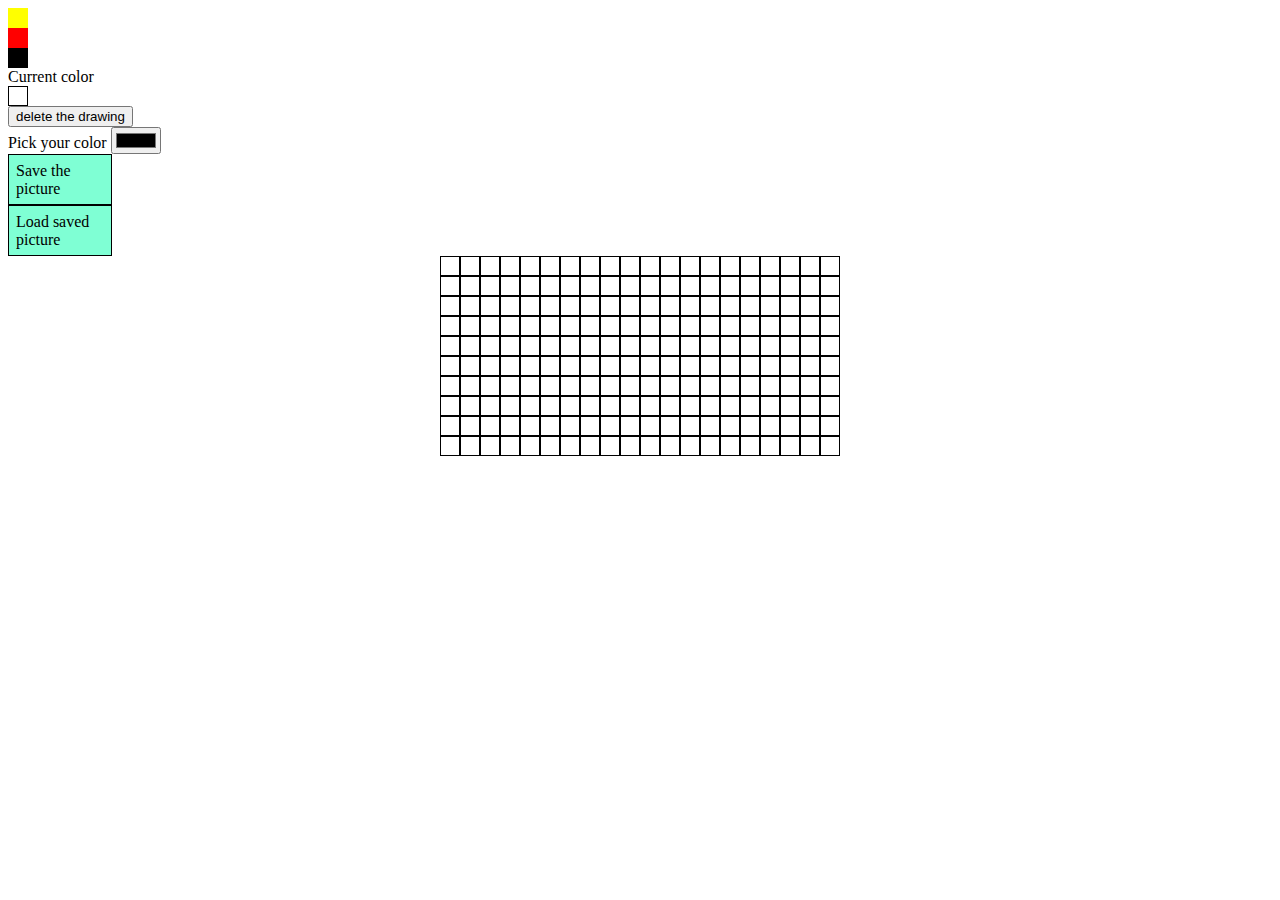
==== index.html @ 8ba10870 "Add files via upload" ====
<!DOCTYPE html>
<html lang="en">
<head>
    <meta charset="UTF-8">
    <meta name="viewport" content="width=device-width, initial-scale=1.0">
    <title>Document</title>
    <link rel="stylesheet" type="text/css" href="canvas.css">
</head>
<body>
    <div class="container">
        <div class="palette-container">
            <div class="palette-item" id="yellow"></div>
            <div class="palette-item" id="red"></div>
            <div class="palette-item" id="black"></div>
        </div>
        <div class="current-color-container">
            <span>Current color</span>
            <div class="current-color"></div>
        </div>
        <div class="delete-button-container">
            <input type="button" value="delete the drawing">
        </div>
        <div class="color-picker-container">
            <span>Pick your color</span>
            <input type="color" name="color-picker" id="color-picker">
        </div>
        <div class="button" id="save-button">Save the picture</div>
        <div class="button" id="load-button">Load saved picture</div>

        <div class="canvas-container" id="canvas-container">
            <!-- 10 rows -->
            <div class="row"> 
                <!-- 20 particles  -->
                <div class="particle"></div>
                <div class="particle"></div>
                <div class="particle"></div>
                <div class="particle"></div>
                <div class="particle"></div>
                <div class="particle"></div>
                <div class="particle"></div>
                <div class="particle"></div>
                <div class="particle"></div>
                <div class="particle"></div>
                <div class="particle"></div>
                <div class="particle"></div>
                <div class="particle"></div>
                <div class="particle"></div>
                <div class="particle"></div>
                <div class="particle"></div>
                <div class="particle"></div>
                <div class="particle"></div>
                <div class="particle"></div>
                <div class="particle"></div>
            </div>
            <div class="row"> 
                <!-- 20 particles  -->
                <div class="particle"></div>
                <div class="particle"></div>
                <div class="particle"></div>
                <div class="particle"></div>
                <div class="particle"></div>
                <div class="particle"></div>
                <div class="particle"></div>
                <div class="particle"></div>
                <div class="particle"></div>
                <div class="particle"></div>
                <div class="particle"></div>
                <div class="particle"></div>
                <div class="particle"></div>
                <div class="particle"></div>
                <div class="particle"></div>
                <div class="particle"></div>
                <div class="particle"></div>
                <div class="particle"></div>
                <div class="particle"></div>
                <div class="particle"></div>
            </div>
            <div class="row"> 
                <!-- 20 particles  -->
                <div class="particle"></div>
                <div class="particle"></div>
                <div class="particle"></div>
                <div class="particle"></div>
                <div class="particle"></div>
                <div class="particle"></div>
                <div class="particle"></div>
                <div class="particle"></div>
                <div class="particle"></div>
                <div class="particle"></div>
                <div class="particle"></div>
                <div class="particle"></div>
                <div class="particle"></div>
                <div class="particle"></div>
                <div class="particle"></div>
                <div class="particle"></div>
                <div class="particle"></div>
                <div class="particle"></div>
                <div class="particle"></div>
                <div class="particle"></div>
            </div><div class="row"> 
                <!-- 20 particles  -->
                <div class="particle"></div>
                <div class="particle"></div>
                <div class="particle"></div>
                <div class="particle"></div>
                <div class="particle"></div>
                <div class="particle"></div>
                <div class="particle"></div>
                <div class="particle"></div>
                <div class="particle"></div>
                <div class="particle"></div>
                <div class="particle"></div>
                <div class="particle"></div>
                <div class="particle"></div>
                <div class="particle"></div>
                <div class="particle"></div>
                <div class="particle"></div>
                <div class="particle"></div>
                <div class="particle"></div>
                <div class="particle"></div>
                <div class="particle"></div>
            </div><div class="row"> 
                <!-- 20 particles  -->
                <div class="particle"></div>
                <div class="particle"></div>
                <div class="particle"></div>
                <div class="particle"></div>
                <div class="particle"></div>
                <div class="particle"></div>
                <div class="particle"></div>
                <div class="particle"></div>
                <div class="particle"></div>
                <div class="particle"></div>
                <div class="particle"></div>
                <div class="particle"></div>
                <div class="particle"></div>
                <div class="particle"></div>
                <div class="particle"></div>
                <div class="particle"></div>
                <div class="particle"></div>
                <div class="particle"></div>
                <div class="particle"></div>
                <div class="particle"></div>
            </div><div class="row"> 
                <!-- 20 particles  -->
                <div class="particle"></div>
                <div class="particle"></div>
                <div class="particle"></div>
                <div class="particle"></div>
                <div class="particle"></div>
                <div class="particle"></div>
                <div class="particle"></div>
                <div class="particle"></div>
                <div class="particle"></div>
                <div class="particle"></div>
                <div class="particle"></div>
                <div class="particle"></div>
                <div class="particle"></div>
                <div class="particle"></div>
                <div class="particle"></div>
                <div class="particle"></div>
                <div class="particle"></div>
                <div class="particle"></div>
                <div class="particle"></div>
                <div class="particle"></div>
            </div><div class="row"> 
                <!-- 20 particles  -->
                <div class="particle"></div>
                <div class="particle"></div>
                <div class="particle"></div>
                <div class="particle"></div>
                <div class="particle"></div>
                <div class="particle"></div>
                <div class="particle"></div>
                <div class="particle"></div>
                <div class="particle"></div>
                <div class="particle"></div>
                <div class="particle"></div>
                <div class="particle"></div>
                <div class="particle"></div>
                <div class="particle"></div>
                <div class="particle"></div>
                <div class="particle"></div>
                <div class="particle"></div>
                <div class="particle"></div>
                <div class="particle"></div>
                <div class="particle"></div>
            </div><div class="row"> 
                <!-- 20 particles  -->
                <div class="particle"></div>
                <div class="particle"></div>
                <div class="particle"></div>
                <div class="particle"></div>
                <div class="particle"></div>
                <div class="particle"></div>
                <div class="particle"></div>
                <div class="particle"></div>
                <div class="particle"></div>
                <div class="particle"></div>
                <div class="particle"></div>
                <div class="particle"></div>
                <div class="particle"></div>
                <div class="particle"></div>
                <div class="particle"></div>
                <div class="particle"></div>
                <div class="particle"></div>
                <div class="particle"></div>
                <div class="particle"></div>
                <div class="particle"></div>
            </div><div class="row"> 
                <!-- 20 particles  -->
                <div class="particle"></div>
                <div class="particle"></div>
                <div class="particle"></div>
                <div class="particle"></div>
                <div class="particle"></div>
                <div class="particle"></div>
                <div class="particle"></div>
                <div class="particle"></div>
                <div class="particle"></div>
                <div class="particle"></div>
                <div class="particle"></div>
                <div class="particle"></div>
                <div class="particle"></div>
                <div class="particle"></div>
                <div class="particle"></div>
                <div class="particle"></div>
                <div class="particle"></div>
                <div class="particle"></div>
                <div class="particle"></div>
                <div class="particle"></div>
            </div><div class="row"> 
                <!-- 20 particles  -->
                <div class="particle"></div>
                <div class="particle"></div>
                <div class="particle"></div>
                <div class="particle"></div>
                <div class="particle"></div>
                <div class="particle"></div>
                <div class="particle"></div>
                <div class="particle"></div>
                <div class="particle"></div>
                <div class="particle"></div>
                <div class="particle"></div>
                <div class="particle"></div>
                <div class="particle"></div>
                <div class="particle"></div>
                <div class="particle"></div>
                <div class="particle"></div>
                <div class="particle"></div>
                <div class="particle"></div>
                <div class="particle"></div>
                <div class="particle"></div>
            </div>
        </div>

    </div>
    <script src='canvas.js'></script> 
</body>
</html>
---- canvas.css ----
.canvas-container{
    display: flex;
    align-items: center;
    justify-content: center;
    flex-direction: column;
}
.row {
    display: flex;
    flex-direction: row;
}

.particle, .palette-item {
    width: 18px;
    height: 18px;
    border: solid 1px;
}
.button {
    padding: 7px;
    width: 88px;
    height: 35px;
    border: solid 1px;
    background-color: aquamarine;
}

#red{
    background-color:#ff0000;
    border-color: #ff0000;
}
#black{
    background-color:#000000;
    border-color:#000000;
}
#yellow{
    background-color:#ffff00;
    border-color:#ffff00;
}
.current-color{
    width: 18px;
    height: 18px;
    border: solid 1px;
}
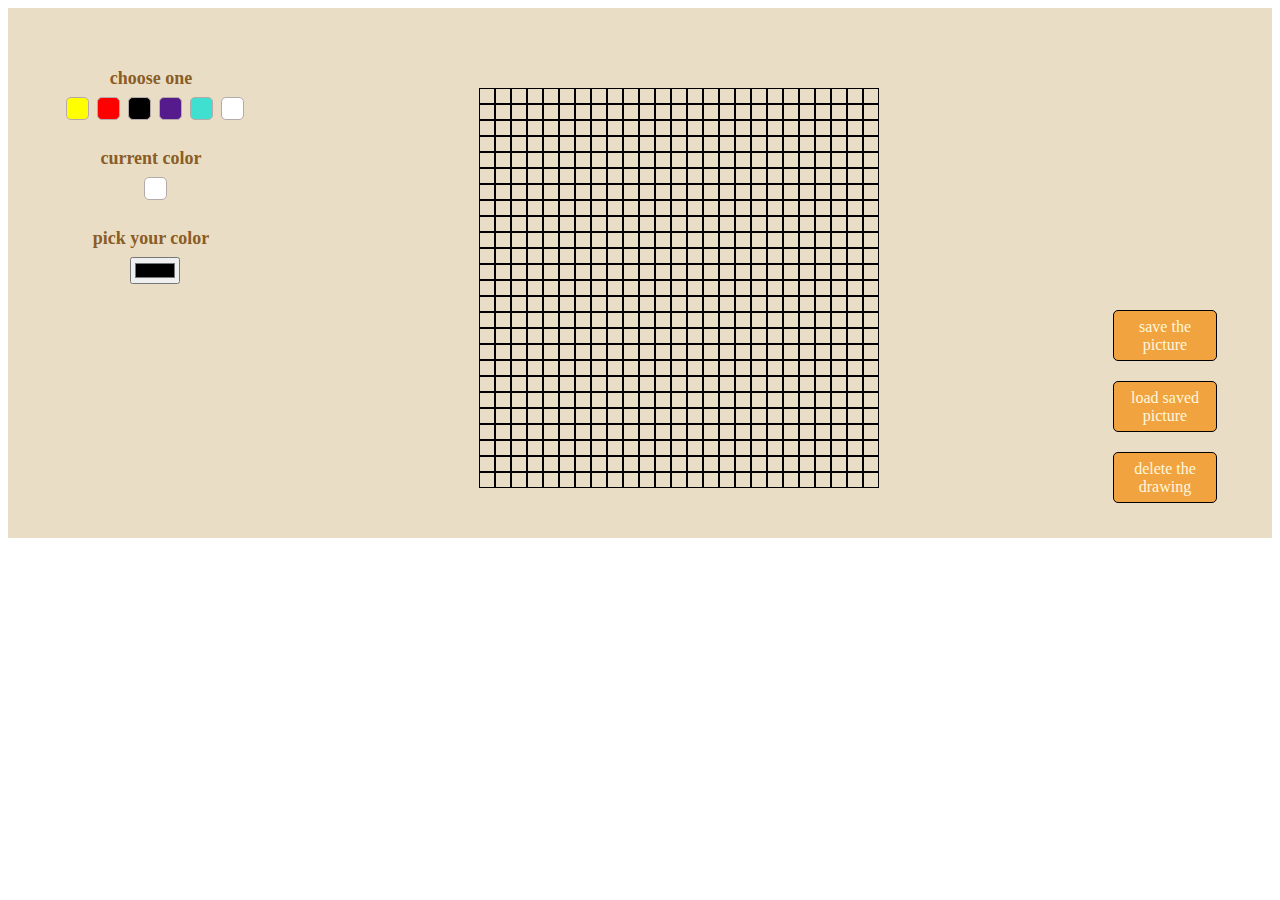
==== commit ac0a8dc4: "css added" ====
--- a/index.html
+++ b/index.html
@@ -1,260 +1,752 @@
 <!DOCTYPE html>
 <html lang="en">
+
 <head>
     <meta charset="UTF-8">
     <meta name="viewport" content="width=device-width, initial-scale=1.0">
     <title>Document</title>
     <link rel="stylesheet" type="text/css" href="canvas.css">
 </head>
+
 <body>
     <div class="container">
-        <div class="palette-container">
-            <div class="palette-item" id="yellow"></div>
-            <div class="palette-item" id="red"></div>
-            <div class="palette-item" id="black"></div>
+        <div class="left-panel">
+            <h3>choose one</h3>
+            <div class="palette-container">
+
+                <div class="palette-item" id="yellow"></div>
+                <div class="palette-item" id="red"></div>
+                <div class="palette-item" id="black"></div>
+                <div class="palette-item" id="purple"></div>
+                <div class="palette-item" id="turquoise"></div>
+                <div class="palette-item" id="white"></div>
+            </div>
+            <h3>current color</h3>
+            <div class="current-color-container">
+
+                <div class="current-color"></div>
+            </div>
+            <h3>pick your color</h3>
+            <div class="color-picker-container">
+
+                <input type="color" name="color-picker" id="color-picker">
+           </div>
         </div>
-        <div class="current-color-container">
-            <span>Current color</span>
-            <div class="current-color"></div>
-        </div>
-        <div class="delete-button-container">
-            <input type="button" value="delete the drawing">
-        </div>
-        <div class="color-picker-container">
-            <span>Pick your color</span>
-            <input type="color" name="color-picker" id="color-picker">
-        </div>
-        <div class="button" id="save-button">Save the picture</div>
-        <div class="button" id="load-button">Load saved picture</div>
+            <div class="canvas-container" id="canvas-container">
+                <!-- 25 rows -->
+                <div class="row">
+                    <!-- 25 particles  -->
+                    <div class="particle"></div>
+                    <div class="particle"></div>
+                    <div class="particle"></div>
+                    <div class="particle"></div>
+                    <div class="particle"></div>
+                    <div class="particle"></div>
+                    <div class="particle"></div>
+                    <div class="particle"></div>
+                    <div class="particle"></div>
+                    <div class="particle"></div>
+                    <div class="particle"></div>
+                    <div class="particle"></div>
+                    <div class="particle"></div>
+                    <div class="particle"></div>
+                    <div class="particle"></div>
+                    <div class="particle"></div>
+                    <div class="particle"></div>
+                    <div class="particle"></div>
+                    <div class="particle"></div>
+                    <div class="particle"></div>
+                    <div class="particle"></div>
+                    <div class="particle"></div>
+                    <div class="particle"></div>
+                    <div class="particle"></div>
+                    <div class="particle"></div>
+                </div>
+                <div class="row">
+                    <!-- 25 particles  -->
+                    <div class="particle"></div>
+                    <div class="particle"></div>
+                    <div class="particle"></div>
+                    <div class="particle"></div>
+                    <div class="particle"></div>
+                    <div class="particle"></div>
+                    <div class="particle"></div>
+                    <div class="particle"></div>
+                    <div class="particle"></div>
+                    <div class="particle"></div>
+                    <div class="particle"></div>
+                    <div class="particle"></div>
+                    <div class="particle"></div>
+                    <div class="particle"></div>
+                    <div class="particle"></div>
+                    <div class="particle"></div>
+                    <div class="particle"></div>
+                    <div class="particle"></div>
+                    <div class="particle"></div>
+                    <div class="particle"></div>
+                    <div class="particle"></div>
+                    <div class="particle"></div>
+                    <div class="particle"></div>
+                    <div class="particle"></div>
+                    <div class="particle"></div>
+                </div>
+                <div class="row">
+                    <!-- 25 particles  -->
+                    <div class="particle"></div>
+                    <div class="particle"></div>
+                    <div class="particle"></div>
+                    <div class="particle"></div>
+                    <div class="particle"></div>
+                    <div class="particle"></div>
+                    <div class="particle"></div>
+                    <div class="particle"></div>
+                    <div class="particle"></div>
+                    <div class="particle"></div>
+                    <div class="particle"></div>
+                    <div class="particle"></div>
+                    <div class="particle"></div>
+                    <div class="particle"></div>
+                    <div class="particle"></div>
+                    <div class="particle"></div>
+                    <div class="particle"></div>
+                    <div class="particle"></div>
+                    <div class="particle"></div>
+                    <div class="particle"></div>
+                    <div class="particle"></div>
+                    <div class="particle"></div>
+                    <div class="particle"></div>
+                    <div class="particle"></div>
+                    <div class="particle"></div>
+                </div>
+                <div class="row">
+                    <!-- 25 particles  -->
+                    <div class="particle"></div>
+                    <div class="particle"></div>
+                    <div class="particle"></div>
+                    <div class="particle"></div>
+                    <div class="particle"></div>
+                    <div class="particle"></div>
+                    <div class="particle"></div>
+                    <div class="particle"></div>
+                    <div class="particle"></div>
+                    <div class="particle"></div>
+                    <div class="particle"></div>
+                    <div class="particle"></div>
+                    <div class="particle"></div>
+                    <div class="particle"></div>
+                    <div class="particle"></div>
+                    <div class="particle"></div>
+                    <div class="particle"></div>
+                    <div class="particle"></div>
+                    <div class="particle"></div>
+                    <div class="particle"></div>
+                    <div class="particle"></div>
+                    <div class="particle"></div>
+                    <div class="particle"></div>
+                    <div class="particle"></div>
+                    <div class="particle"></div>
+                </div>
+                <div class="row">
+                    <!-- 25 particles  -->
+                    <div class="particle"></div>
+                    <div class="particle"></div>
+                    <div class="particle"></div>
+                    <div class="particle"></div>
+                    <div class="particle"></div>
+                    <div class="particle"></div>
+                    <div class="particle"></div>
+                    <div class="particle"></div>
+                    <div class="particle"></div>
+                    <div class="particle"></div>
+                    <div class="particle"></div>
+                    <div class="particle"></div>
+                    <div class="particle"></div>
+                    <div class="particle"></div>
+                    <div class="particle"></div>
+                    <div class="particle"></div>
+                    <div class="particle"></div>
+                    <div class="particle"></div>
+                    <div class="particle"></div>
+                    <div class="particle"></div>
+                    <div class="particle"></div>
+                    <div class="particle"></div>
+                    <div class="particle"></div>
+                    <div class="particle"></div>
+                    <div class="particle"></div>
+                </div>
+                <div class="row">
+                    <!-- 25 particles  -->
+                    <div class="particle"></div>
+                    <div class="particle"></div>
+                    <div class="particle"></div>
+                    <div class="particle"></div>
+                    <div class="particle"></div>
+                    <div class="particle"></div>
+                    <div class="particle"></div>
+                    <div class="particle"></div>
+                    <div class="particle"></div>
+                    <div class="particle"></div>
+                    <div class="particle"></div>
+                    <div class="particle"></div>
+                    <div class="particle"></div>
+                    <div class="particle"></div>
+                    <div class="particle"></div>
+                    <div class="particle"></div>
+                    <div class="particle"></div>
+                    <div class="particle"></div>
+                    <div class="particle"></div>
+                    <div class="particle"></div>
+                    <div class="particle"></div>
+                    <div class="particle"></div>
+                    <div class="particle"></div>
+                    <div class="particle"></div>
+                    <div class="particle"></div>
+                </div>
+                <div class="row">
+                    <!-- 25 particles  -->
+                    <div class="particle"></div>
+                    <div class="particle"></div>
+                    <div class="particle"></div>
+                    <div class="particle"></div>
+                    <div class="particle"></div>
+                    <div class="particle"></div>
+                    <div class="particle"></div>
+                    <div class="particle"></div>
+                    <div class="particle"></div>
+                    <div class="particle"></div>
+                    <div class="particle"></div>
+                    <div class="particle"></div>
+                    <div class="particle"></div>
+                    <div class="particle"></div>
+                    <div class="particle"></div>
+                    <div class="particle"></div>
+                    <div class="particle"></div>
+                    <div class="particle"></div>
+                    <div class="particle"></div>
+                    <div class="particle"></div>
+                    <div class="particle"></div>
+                    <div class="particle"></div>
+                    <div class="particle"></div>
+                    <div class="particle"></div>
+                    <div class="particle"></div>
+                </div>
+                <div class="row">
+                    <!-- 25 particles  -->
+                    <div class="particle"></div>
+                    <div class="particle"></div>
+                    <div class="particle"></div>
+                    <div class="particle"></div>
+                    <div class="particle"></div>
+                    <div class="particle"></div>
+                    <div class="particle"></div>
+                    <div class="particle"></div>
+                    <div class="particle"></div>
+                    <div class="particle"></div>
+                    <div class="particle"></div>
+                    <div class="particle"></div>
+                    <div class="particle"></div>
+                    <div class="particle"></div>
+                    <div class="particle"></div>
+                    <div class="particle"></div>
+                    <div class="particle"></div>
+                    <div class="particle"></div>
+                    <div class="particle"></div>
+                    <div class="particle"></div>
+                    <div class="particle"></div>
+                    <div class="particle"></div>
+                    <div class="particle"></div>
+                    <div class="particle"></div>
+                    <div class="particle"></div>
+                </div>
+                <div class="row">
+                    <!-- 25 particles  -->
+                    <div class="particle"></div>
+                    <div class="particle"></div>
+                    <div class="particle"></div>
+                    <div class="particle"></div>
+                    <div class="particle"></div>
+                    <div class="particle"></div>
+                    <div class="particle"></div>
+                    <div class="particle"></div>
+                    <div class="particle"></div>
+                    <div class="particle"></div>
+                    <div class="particle"></div>
+                    <div class="particle"></div>
+                    <div class="particle"></div>
+                    <div class="particle"></div>
+                    <div class="particle"></div>
+                    <div class="particle"></div>
+                    <div class="particle"></div>
+                    <div class="particle"></div>
+                    <div class="particle"></div>
+                    <div class="particle"></div>
+                    <div class="particle"></div>
+                    <div class="particle"></div>
+                    <div class="particle"></div>
+                    <div class="particle"></div>
+                    <div class="particle"></div>
+                </div>
+                <div class="row">
+                    <!-- 25 particles  -->
+                    <div class="particle"></div>
+                    <div class="particle"></div>
+                    <div class="particle"></div>
+                    <div class="particle"></div>
+                    <div class="particle"></div>
+                    <div class="particle"></div>
+                    <div class="particle"></div>
+                    <div class="particle"></div>
+                    <div class="particle"></div>
+                    <div class="particle"></div>
+                    <div class="particle"></div>
+                    <div class="particle"></div>
+                    <div class="particle"></div>
+                    <div class="particle"></div>
+                    <div class="particle"></div>
+                    <div class="particle"></div>
+                    <div class="particle"></div>
+                    <div class="particle"></div>
+                    <div class="particle"></div>
+                    <div class="particle"></div>
+                    <div class="particle"></div>
+                    <div class="particle"></div>
+                    <div class="particle"></div>
+                    <div class="particle"></div>
+                    <div class="particle"></div>
+                </div>
+                <div class="row">
+                    <!-- 25 particles  -->
+                    <div class="particle"></div>
+                    <div class="particle"></div>
+                    <div class="particle"></div>
+                    <div class="particle"></div>
+                    <div class="particle"></div>
+                    <div class="particle"></div>
+                    <div class="particle"></div>
+                    <div class="particle"></div>
+                    <div class="particle"></div>
+                    <div class="particle"></div>
+                    <div class="particle"></div>
+                    <div class="particle"></div>
+                    <div class="particle"></div>
+                    <div class="particle"></div>
+                    <div class="particle"></div>
+                    <div class="particle"></div>
+                    <div class="particle"></div>
+                    <div class="particle"></div>
+                    <div class="particle"></div>
+                    <div class="particle"></div>
+                    <div class="particle"></div>
+                    <div class="particle"></div>
+                    <div class="particle"></div>
+                    <div class="particle"></div>
+                    <div class="particle"></div>
+                </div>
+                <div class="row">
+                    <!-- 25 particles  -->
+                    <div class="particle"></div>
+                    <div class="particle"></div>
+                    <div class="particle"></div>
+                    <div class="particle"></div>
+                    <div class="particle"></div>
+                    <div class="particle"></div>
+                    <div class="particle"></div>
+                    <div class="particle"></div>
+                    <div class="particle"></div>
+                    <div class="particle"></div>
+                    <div class="particle"></div>
+                    <div class="particle"></div>
+                    <div class="particle"></div>
+                    <div class="particle"></div>
+                    <div class="particle"></div>
+                    <div class="particle"></div>
+                    <div class="particle"></div>
+                    <div class="particle"></div>
+                    <div class="particle"></div>
+                    <div class="particle"></div>
+                    <div class="particle"></div>
+                    <div class="particle"></div>
+                    <div class="particle"></div>
+                    <div class="particle"></div>
+                    <div class="particle"></div>
+                </div>
+                <div class="row">
+                    <!-- 25 particles  -->
+                    <div class="particle"></div>
+                    <div class="particle"></div>
+                    <div class="particle"></div>
+                    <div class="particle"></div>
+                    <div class="particle"></div>
+                    <div class="particle"></div>
+                    <div class="particle"></div>
+                    <div class="particle"></div>
+                    <div class="particle"></div>
+                    <div class="particle"></div>
+                    <div class="particle"></div>
+                    <div class="particle"></div>
+                    <div class="particle"></div>
+                    <div class="particle"></div>
+                    <div class="particle"></div>
+                    <div class="particle"></div>
+                    <div class="particle"></div>
+                    <div class="particle"></div>
+                    <div class="particle"></div>
+                    <div class="particle"></div>
+                    <div class="particle"></div>
+                    <div class="particle"></div>
+                    <div class="particle"></div>
+                    <div class="particle"></div>
+                    <div class="particle"></div>
+                </div>
+                <div class="row">
+                    <!-- 25 particles  -->
+                    <div class="particle"></div>
+                    <div class="particle"></div>
+                    <div class="particle"></div>
+                    <div class="particle"></div>
+                    <div class="particle"></div>
+                    <div class="particle"></div>
+                    <div class="particle"></div>
+                    <div class="particle"></div>
+                    <div class="particle"></div>
+                    <div class="particle"></div>
+                    <div class="particle"></div>
+                    <div class="particle"></div>
+                    <div class="particle"></div>
+                    <div class="particle"></div>
+                    <div class="particle"></div>
+                    <div class="particle"></div>
+                    <div class="particle"></div>
+                    <div class="particle"></div>
+                    <div class="particle"></div>
+                    <div class="particle"></div>
+                    <div class="particle"></div>
+                    <div class="particle"></div>
+                    <div class="particle"></div>
+                    <div class="particle"></div>
+                    <div class="particle"></div>
+                </div>
+                <div class="row">
+                    <!-- 25 particles  -->
+                    <div class="particle"></div>
+                    <div class="particle"></div>
+                    <div class="particle"></div>
+                    <div class="particle"></div>
+                    <div class="particle"></div>
+                    <div class="particle"></div>
+                    <div class="particle"></div>
+                    <div class="particle"></div>
+                    <div class="particle"></div>
+                    <div class="particle"></div>
+                    <div class="particle"></div>
+                    <div class="particle"></div>
+                    <div class="particle"></div>
+                    <div class="particle"></div>
+                    <div class="particle"></div>
+                    <div class="particle"></div>
+                    <div class="particle"></div>
+                    <div class="particle"></div>
+                    <div class="particle"></div>
+                    <div class="particle"></div>
+                    <div class="particle"></div>
+                    <div class="particle"></div>
+                    <div class="particle"></div>
+                    <div class="particle"></div>
+                    <div class="particle"></div>
+                </div>
+                <div class="row">
+                    <!-- 25 particles  -->
+                    <div class="particle"></div>
+                    <div class="particle"></div>
+                    <div class="particle"></div>
+                    <div class="particle"></div>
+                    <div class="particle"></div>
+                    <div class="particle"></div>
+                    <div class="particle"></div>
+                    <div class="particle"></div>
+                    <div class="particle"></div>
+                    <div class="particle"></div>
+                    <div class="particle"></div>
+                    <div class="particle"></div>
+                    <div class="particle"></div>
+                    <div class="particle"></div>
+                    <div class="particle"></div>
+                    <div class="particle"></div>
+                    <div class="particle"></div>
+                    <div class="particle"></div>
+                    <div class="particle"></div>
+                    <div class="particle"></div>
+                    <div class="particle"></div>
+                    <div class="particle"></div>
+                    <div class="particle"></div>
+                    <div class="particle"></div>
+                    <div class="particle"></div>
+                </div>
+                <div class="row">
+                    <!-- 25 particles  -->
+                    <div class="particle"></div>
+                    <div class="particle"></div>
+                    <div class="particle"></div>
+                    <div class="particle"></div>
+                    <div class="particle"></div>
+                    <div class="particle"></div>
+                    <div class="particle"></div>
+                    <div class="particle"></div>
+                    <div class="particle"></div>
+                    <div class="particle"></div>
+                    <div class="particle"></div>
+                    <div class="particle"></div>
+                    <div class="particle"></div>
+                    <div class="particle"></div>
+                    <div class="particle"></div>
+                    <div class="particle"></div>
+                    <div class="particle"></div>
+                    <div class="particle"></div>
+                    <div class="particle"></div>
+                    <div class="particle"></div>
+                    <div class="particle"></div>
+                    <div class="particle"></div>
+                    <div class="particle"></div>
+                    <div class="particle"></div>
+                    <div class="particle"></div>
+                </div>
+                <div class="row">
+                    <!-- 25 particles  -->
+                    <div class="particle"></div>
+                    <div class="particle"></div>
+                    <div class="particle"></div>
+                    <div class="particle"></div>
+                    <div class="particle"></div>
+                    <div class="particle"></div>
+                    <div class="particle"></div>
+                    <div class="particle"></div>
+                    <div class="particle"></div>
+                    <div class="particle"></div>
+                    <div class="particle"></div>
+                    <div class="particle"></div>
+                    <div class="particle"></div>
+                    <div class="particle"></div>
+                    <div class="particle"></div>
+                    <div class="particle"></div>
+                    <div class="particle"></div>
+                    <div class="particle"></div>
+                    <div class="particle"></div>
+                    <div class="particle"></div>
+                    <div class="particle"></div>
+                    <div class="particle"></div>
+                    <div class="particle"></div>
+                    <div class="particle"></div>
+                    <div class="particle"></div>
+                </div>
+                <div class="row">
+                    <!-- 25 particles  -->
+                    <div class="particle"></div>
+                    <div class="particle"></div>
+                    <div class="particle"></div>
+                    <div class="particle"></div>
+                    <div class="particle"></div>
+                    <div class="particle"></div>
+                    <div class="particle"></div>
+                    <div class="particle"></div>
+                    <div class="particle"></div>
+                    <div class="particle"></div>
+                    <div class="particle"></div>
+                    <div class="particle"></div>
+                    <div class="particle"></div>
+                    <div class="particle"></div>
+                    <div class="particle"></div>
+                    <div class="particle"></div>
+                    <div class="particle"></div>
+                    <div class="particle"></div>
+                    <div class="particle"></div>
+                    <div class="particle"></div>
+                    <div class="particle"></div>
+                    <div class="particle"></div>
+                    <div class="particle"></div>
+                    <div class="particle"></div>
+                    <div class="particle"></div>
+                </div>
+                <div class="row">
+                    <!-- 25 particles  -->
+                    <div class="particle"></div>
+                    <div class="particle"></div>
+                    <div class="particle"></div>
+                    <div class="particle"></div>
+                    <div class="particle"></div>
+                    <div class="particle"></div>
+                    <div class="particle"></div>
+                    <div class="particle"></div>
+                    <div class="particle"></div>
+                    <div class="particle"></div>
+                    <div class="particle"></div>
+                    <div class="particle"></div>
+                    <div class="particle"></div>
+                    <div class="particle"></div>
+                    <div class="particle"></div>
+                    <div class="particle"></div>
+                    <div class="particle"></div>
+                    <div class="particle"></div>
+                    <div class="particle"></div>
+                    <div class="particle"></div>
+                    <div class="particle"></div>
+                    <div class="particle"></div>
+                    <div class="particle"></div>
+                    <div class="particle"></div>
+                    <div class="particle"></div>
+                </div>
+                <div class="row">
+                    <!-- 25 particles  -->
+                    <div class="particle"></div>
+                    <div class="particle"></div>
+                    <div class="particle"></div>
+                    <div class="particle"></div>
+                    <div class="particle"></div>
+                    <div class="particle"></div>
+                    <div class="particle"></div>
+                    <div class="particle"></div>
+                    <div class="particle"></div>
+                    <div class="particle"></div>
+                    <div class="particle"></div>
+                    <div class="particle"></div>
+                    <div class="particle"></div>
+                    <div class="particle"></div>
+                    <div class="particle"></div>
+                    <div class="particle"></div>
+                    <div class="particle"></div>
+                    <div class="particle"></div>
+                    <div class="particle"></div>
+                    <div class="particle"></div>
+                    <div class="particle"></div>
+                    <div class="particle"></div>
+                    <div class="particle"></div>
+                    <div class="particle"></div>
+                    <div class="particle"></div>
+                </div>
+                <div class="row">
+                    <!-- 25 particles  -->
+                    <div class="particle"></div>
+                    <div class="particle"></div>
+                    <div class="particle"></div>
+                    <div class="particle"></div>
+                    <div class="particle"></div>
+                    <div class="particle"></div>
+                    <div class="particle"></div>
+                    <div class="particle"></div>
+                    <div class="particle"></div>
+                    <div class="particle"></div>
+                    <div class="particle"></div>
+                    <div class="particle"></div>
+                    <div class="particle"></div>
+                    <div class="particle"></div>
+                    <div class="particle"></div>
+                    <div class="particle"></div>
+                    <div class="particle"></div>
+                    <div class="particle"></div>
+                    <div class="particle"></div>
+                    <div class="particle"></div>
+                    <div class="particle"></div>
+                    <div class="particle"></div>
+                    <div class="particle"></div>
+                    <div class="particle"></div>
+                    <div class="particle"></div>
+                </div>
+                <div class="row">
+                    <!-- 25 particles  -->
+                    <div class="particle"></div>
+                    <div class="particle"></div>
+                    <div class="particle"></div>
+                    <div class="particle"></div>
+                    <div class="particle"></div>
+                    <div class="particle"></div>
+                    <div class="particle"></div>
+                    <div class="particle"></div>
+                    <div class="particle"></div>
+                    <div class="particle"></div>
+                    <div class="particle"></div>
+                    <div class="particle"></div>
+                    <div class="particle"></div>
+                    <div class="particle"></div>
+                    <div class="particle"></div>
+                    <div class="particle"></div>
+                    <div class="particle"></div>
+                    <div class="particle"></div>
+                    <div class="particle"></div>
+                    <div class="particle"></div>
+                    <div class="particle"></div>
+                    <div class="particle"></div>
+                    <div class="particle"></div>
+                    <div class="particle"></div>
+                    <div class="particle"></div>
+                </div>
+                <div class="row">
+                    <!-- 25 particles  -->
+                    <div class="particle"></div>
+                    <div class="particle"></div>
+                    <div class="particle"></div>
+                    <div class="particle"></div>
+                    <div class="particle"></div>
+                    <div class="particle"></div>
+                    <div class="particle"></div>
+                    <div class="particle"></div>
+                    <div class="particle"></div>
+                    <div class="particle"></div>
+                    <div class="particle"></div>
+                    <div class="particle"></div>
+                    <div class="particle"></div>
+                    <div class="particle"></div>
+                    <div class="particle"></div>
+                    <div class="particle"></div>
+                    <div class="particle"></div>
+                    <div class="particle"></div>
+                    <div class="particle"></div>
+                    <div class="particle"></div>
+                    <div class="particle"></div>
+                    <div class="particle"></div>
+                    <div class="particle"></div>
+                    <div class="particle"></div>
+                    <div class="particle"></div>
+                </div>
+                <div class="row">
+                    <!-- 25 particles  -->
+                    <div class="particle"></div>
+                    <div class="particle"></div>
+                    <div class="particle"></div>
+                    <div class="particle"></div>
+                    <div class="particle"></div>
+                    <div class="particle"></div>
+                    <div class="particle"></div>
+                    <div class="particle"></div>
+                    <div class="particle"></div>
+                    <div class="particle"></div>
+                    <div class="particle"></div>
+                    <div class="particle"></div>
+                    <div class="particle"></div>
+                    <div class="particle"></div>
+                    <div class="particle"></div>
+                    <div class="particle"></div>
+                    <div class="particle"></div>
+                    <div class="particle"></div>
+                    <div class="particle"></div>
+                    <div class="particle"></div>
+                    <div class="particle"></div>
+                    <div class="particle"></div>
+                    <div class="particle"></div>
+                    <div class="particle"></div>
+                    <div class="particle"></div>
+                </div>
 
-        <div class="canvas-container" id="canvas-container">
-            <!-- 10 rows -->
-            <div class="row"> 
-                <!-- 20 particles  -->
-                <div class="particle"></div>
-                <div class="particle"></div>
-                <div class="particle"></div>
-                <div class="particle"></div>
-                <div class="particle"></div>
-                <div class="particle"></div>
-                <div class="particle"></div>
-                <div class="particle"></div>
-                <div class="particle"></div>
-                <div class="particle"></div>
-                <div class="particle"></div>
-                <div class="particle"></div>
-                <div class="particle"></div>
-                <div class="particle"></div>
-                <div class="particle"></div>
-                <div class="particle"></div>
-                <div class="particle"></div>
-                <div class="particle"></div>
-                <div class="particle"></div>
-                <div class="particle"></div>
             </div>
-            <div class="row"> 
-                <!-- 20 particles  -->
-                <div class="particle"></div>
-                <div class="particle"></div>
-                <div class="particle"></div>
-                <div class="particle"></div>
-                <div class="particle"></div>
-                <div class="particle"></div>
-                <div class="particle"></div>
-                <div class="particle"></div>
-                <div class="particle"></div>
-                <div class="particle"></div>
-                <div class="particle"></div>
-                <div class="particle"></div>
-                <div class="particle"></div>
-                <div class="particle"></div>
-                <div class="particle"></div>
-                <div class="particle"></div>
-                <div class="particle"></div>
-                <div class="particle"></div>
-                <div class="particle"></div>
-                <div class="particle"></div>
+            <div class="right-panel">
+                <div class="button" id="save-button">
+                    <span>save the picture</span></div>
+                <div class="button" id="load-button">
+                    <span>load saved picture</span></div>
+                <div class="button" id="delete-button">
+                    <span>delete the drawing</span>
+                </div>
             </div>
-            <div class="row"> 
-                <!-- 20 particles  -->
-                <div class="particle"></div>
-                <div class="particle"></div>
-                <div class="particle"></div>
-                <div class="particle"></div>
-                <div class="particle"></div>
-                <div class="particle"></div>
-                <div class="particle"></div>
-                <div class="particle"></div>
-                <div class="particle"></div>
-                <div class="particle"></div>
-                <div class="particle"></div>
-                <div class="particle"></div>
-                <div class="particle"></div>
-                <div class="particle"></div>
-                <div class="particle"></div>
-                <div class="particle"></div>
-                <div class="particle"></div>
-                <div class="particle"></div>
-                <div class="particle"></div>
-                <div class="particle"></div>
-            </div><div class="row"> 
-                <!-- 20 particles  -->
-                <div class="particle"></div>
-                <div class="particle"></div>
-                <div class="particle"></div>
-                <div class="particle"></div>
-                <div class="particle"></div>
-                <div class="particle"></div>
-                <div class="particle"></div>
-                <div class="particle"></div>
-                <div class="particle"></div>
-                <div class="particle"></div>
-                <div class="particle"></div>
-                <div class="particle"></div>
-                <div class="particle"></div>
-                <div class="particle"></div>
-                <div class="particle"></div>
-                <div class="particle"></div>
-                <div class="particle"></div>
-                <div class="particle"></div>
-                <div class="particle"></div>
-                <div class="particle"></div>
-            </div><div class="row"> 
-                <!-- 20 particles  -->
-                <div class="particle"></div>
-                <div class="particle"></div>
-                <div class="particle"></div>
-                <div class="particle"></div>
-                <div class="particle"></div>
-                <div class="particle"></div>
-                <div class="particle"></div>
-                <div class="particle"></div>
-                <div class="particle"></div>
-                <div class="particle"></div>
-                <div class="particle"></div>
-                <div class="particle"></div>
-                <div class="particle"></div>
-                <div class="particle"></div>
-                <div class="particle"></div>
-                <div class="particle"></div>
-                <div class="particle"></div>
-                <div class="particle"></div>
-                <div class="particle"></div>
-                <div class="particle"></div>
-            </div><div class="row"> 
-                <!-- 20 particles  -->
-                <div class="particle"></div>
-                <div class="particle"></div>
-                <div class="particle"></div>
-                <div class="particle"></div>
-                <div class="particle"></div>
-                <div class="particle"></div>
-                <div class="particle"></div>
-                <div class="particle"></div>
-                <div class="particle"></div>
-                <div class="particle"></div>
-                <div class="particle"></div>
-                <div class="particle"></div>
-                <div class="particle"></div>
-                <div class="particle"></div>
-                <div class="particle"></div>
-                <div class="particle"></div>
-                <div class="particle"></div>
-                <div class="particle"></div>
-                <div class="particle"></div>
-                <div class="particle"></div>
-            </div><div class="row"> 
-                <!-- 20 particles  -->
-                <div class="particle"></div>
-                <div class="particle"></div>
-                <div class="particle"></div>
-                <div class="particle"></div>
-                <div class="particle"></div>
-                <div class="particle"></div>
-                <div class="particle"></div>
-                <div class="particle"></div>
-                <div class="particle"></div>
-                <div class="particle"></div>
-                <div class="particle"></div>
-                <div class="particle"></div>
-                <div class="particle"></div>
-                <div class="particle"></div>
-                <div class="particle"></div>
-                <div class="particle"></div>
-                <div class="particle"></div>
-                <div class="particle"></div>
-                <div class="particle"></div>
-                <div class="particle"></div>
-            </div><div class="row"> 
-                <!-- 20 particles  -->
-                <div class="particle"></div>
-                <div class="particle"></div>
-                <div class="particle"></div>
-                <div class="particle"></div>
-                <div class="particle"></div>
-                <div class="particle"></div>
-                <div class="particle"></div>
-                <div class="particle"></div>
-                <div class="particle"></div>
-                <div class="particle"></div>
-                <div class="particle"></div>
-                <div class="particle"></div>
-                <div class="particle"></div>
-                <div class="particle"></div>
-                <div class="particle"></div>
-                <div class="particle"></div>
-                <div class="particle"></div>
-                <div class="particle"></div>
-                <div class="particle"></div>
-                <div class="particle"></div>
-            </div><div class="row"> 
-                <!-- 20 particles  -->
-                <div class="particle"></div>
-                <div class="particle"></div>
-                <div class="particle"></div>
-                <div class="particle"></div>
-                <div class="particle"></div>
-                <div class="particle"></div>
-                <div class="particle"></div>
-                <div class="particle"></div>
-                <div class="particle"></div>
-                <div class="particle"></div>
-                <div class="particle"></div>
-                <div class="particle"></div>
-                <div class="particle"></div>
-                <div class="particle"></div>
-                <div class="particle"></div>
-                <div class="particle"></div>
-                <div class="particle"></div>
-                <div class="particle"></div>
-                <div class="particle"></div>
-                <div class="particle"></div>
-            </div><div class="row"> 
-                <!-- 20 particles  -->
-                <div class="particle"></div>
-                <div class="particle"></div>
-                <div class="particle"></div>
-                <div class="particle"></div>
-                <div class="particle"></div>
-                <div class="particle"></div>
-                <div class="particle"></div>
-                <div class="particle"></div>
-                <div class="particle"></div>
-                <div class="particle"></div>
-                <div class="particle"></div>
-                <div class="particle"></div>
-                <div class="particle"></div>
-                <div class="particle"></div>
-                <div class="particle"></div>
-                <div class="particle"></div>
-                <div class="particle"></div>
-                <div class="particle"></div>
-                <div class="particle"></div>
-                <div class="particle"></div>
-            </div>
-        </div>
+    </div>
+<script src='canvas.js'></script>
+</body>
 
-    </div>
-    <script src='canvas.js'></script> 
-</body>
 </html>--- a/canvas.css
+++ b/canvas.css
@@ -1,4 +1,21 @@
+.container {
+    display: flex;
+    flex-direction: row;
+    align-items: center;
+    justify-content: space-between;
+    background-color: rgb(233, 221, 197);
+}
+
+.left-panel {
+    align-self: flex-start;
+    margin-left: 50px;
+    margin-top: 32px;
+    display: flex;
+    flex-direction: column;
+}
 .canvas-container{
+    margin-top: 80px;
+    margin-bottom: 50px;
     display: flex;
     align-items: center;
     justify-content: center;
@@ -8,34 +25,85 @@
     display: flex;
     flex-direction: row;
 }
+.right-panel {
+    align-self: flex-end;
+    margin-right: 20px;
+    display: flex;
+    flex-direction:column;
+    align-items: flex-end;
+    margin-bottom: 35px;
+   
+}
+.palette-container, .color-picker-container, .current-color-container {
+    display: flex;
+    flex-direction: row;
+    justify-content: center;
+}
 
-.particle, .palette-item {
-    width: 18px;
-    height: 18px;
+h3 {
+    text-align: center;
+    font-size: 18px;
+    color: rgba(116, 64, 0, 0.835);
+    margin-top: 28px;
+    margin-bottom: 8px;
+}
+#color-picker{
+    margin-left: 8px;
+}
+.current-color, .palette-item{
+    margin-left: 8px;
+    width: 21px;
+    height: 21px;
+    border: solid 1px;
+    border-radius: 5px;
+    border-color: rgb(180, 170, 170);
+}
+.current-color {
+    background-color: white;
+}
+.particle  {
+    width: 14px;
+    height:14px;
     border: solid 1px;
 }
 .button {
+    margin-top: 20px;
+    margin-right: 35px;
+    text-align: center;
     padding: 7px;
     width: 88px;
     height: 35px;
     border: solid 1px;
-    background-color: aquamarine;
+    border-radius: 5px;
+    background-color:rgba(245, 137, 4, 0.698);
+    cursor: pointer;
+}
+.button span {
+    color: cornsilk;
 }
 
 #red{
     background-color:#ff0000;
-    border-color: #ff0000;
+    /* border-color: #ff0000; */
 }
 #black{
     background-color:#000000;
-    border-color:#000000;
+    /* border-color:#000000; */
 }
 #yellow{
     background-color:#ffff00;
-    border-color:#ffff00;
+    /* border-color:#ffff00; */
 }
-.current-color{
-    width: 18px;
-    height: 18px;
-    border: solid 1px;
-}+#purple{
+    background-color:#551a8b;
+    /* border-color:#551a8b; */
+}
+#turquoise{
+    background-color:#40e0d0;
+    /* border-color:#40e0d0; */
+}
+#white{
+    background-color:#ffffff;
+    /* border-color:#ffffff; */
+}
+
